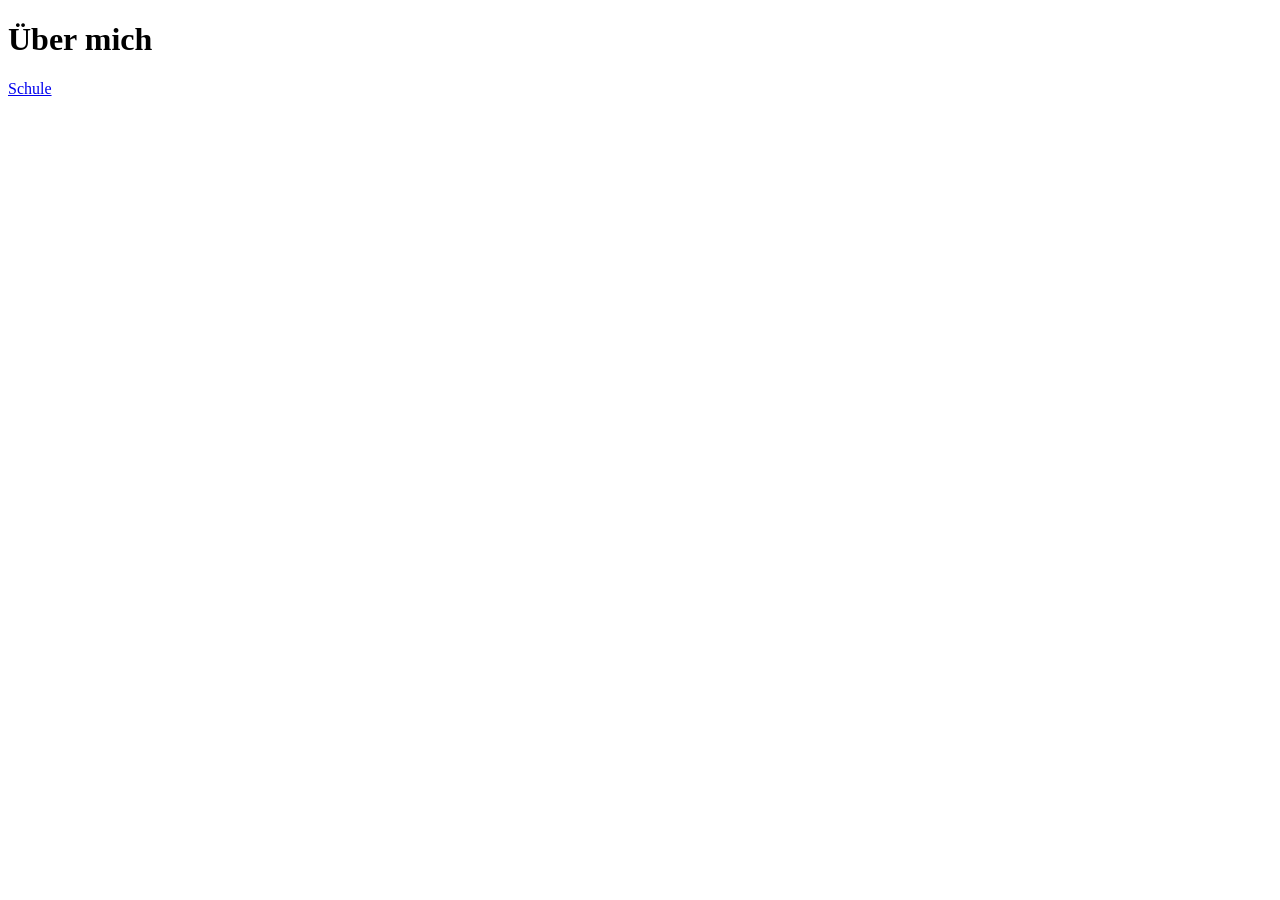
==== 20260922/index.html @ ed880757 "intalize index.html" ====
<!DOCTYPE html>
<html lang="de">
<head>
    <meta charset="UTF-8">
    <meta name="viewport" content="width=device-width, initial-scale=1.0">
    <title>Über mich</title>
</head>
<body>
    <header>
        <h1>Über mich</h1>
        <nav>
            <a href="https://www.spengergasse.at/">Schule</a>
            
        </nav>
    </header>
    <main> 
</body>
</html>
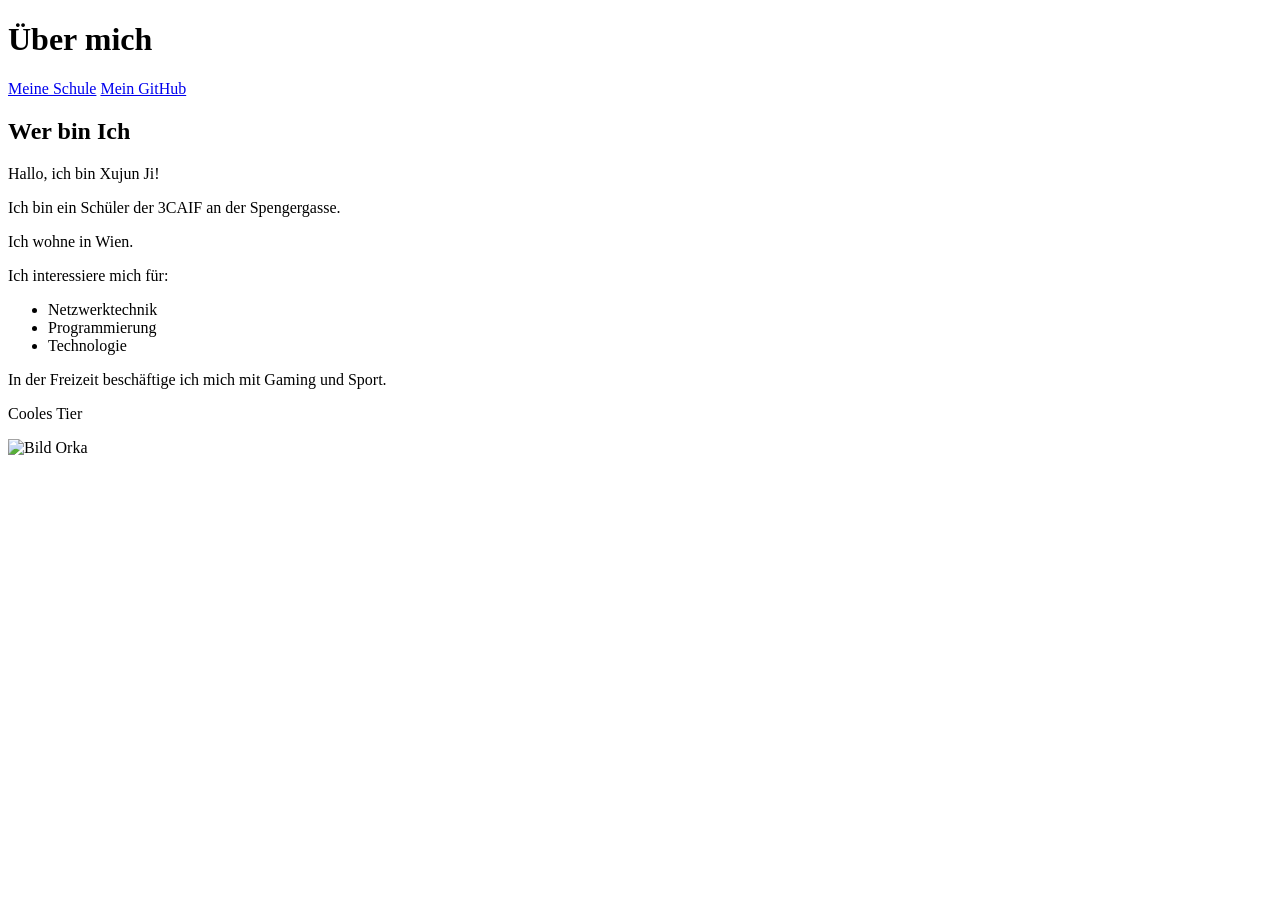
==== commit a620a161: "complete index.html" ====
--- a/20260922/index.html
+++ b/20260922/index.html
@@ -9,10 +9,30 @@
     <header>
         <h1>Über mich</h1>
         <nav>
-            <a href="https://www.spengergasse.at/">Schule</a>
-            
+            <a href="https://www.spengergasse.at/">Meine Schule</a>
+            <a href="https://github.com/j0x8j/wmc_jx/">Mein GitHub</a>
         </nav>
     </header>
-    <main> 
+    <main>
+        <article>
+            <h2>Wer bin Ich</h2>
+            <p>Hallo, ich bin Xujun Ji!</p>
+            <p>Ich bin ein Schüler der 3CAIF an der Spengergasse.</p>
+            <p>Ich wohne in Wien.</p>
+            <p>Ich interessiere mich für:</p>
+            <ul>
+                <li>Netzwerktechnik</li>
+                <li>Programmierung</li>
+                <li>Technologie</li>
+            </ul>
+        </article>
+        <aside>
+            <p>In der Freizeit beschäftige ich mich mit Gaming und Sport.</p>
+        </aside>
+        <aside>            
+            <p>Cooles Tier</p>
+            <img src="https://upload.wikimedia.org/wikipedia/commons/3/37/Killerwhales_jumping.jpg?utm_source=commons.wikimedia.org&utm_campaign=index&utm_content=original" alt="Bild Orka" width="500">
+        </aside>
+    </main>
 </body>
 </html>
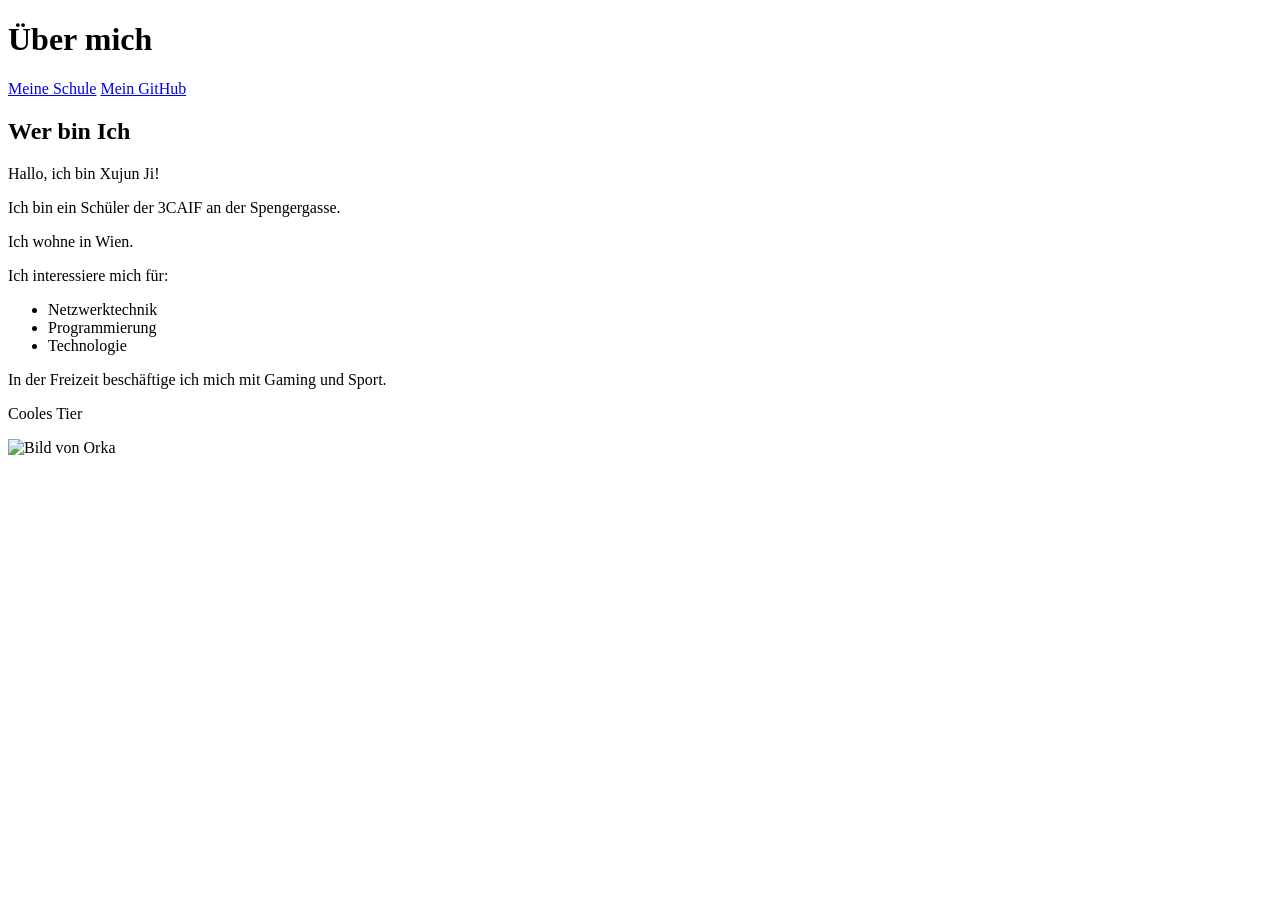
==== commit f15a145a: "Update alt text for killer whale image" ====
--- a/20260922/index.html
+++ b/20260922/index.html
@@ -31,8 +31,8 @@
         </aside>
         <aside>            
             <p>Cooles Tier</p>
-            <img src="https://upload.wikimedia.org/wikipedia/commons/3/37/Killerwhales_jumping.jpg?utm_source=commons.wikimedia.org&utm_campaign=index&utm_content=original" alt="Bild Orka" width="500">
+            <img src="https://upload.wikimedia.org/wikipedia/commons/3/37/Killerwhales_jumping.jpg?utm_source=commons.wikimedia.org&utm_campaign=index&utm_content=original" alt="Bild von Orka" width="500">
         </aside>
     </main>
 </body>
-</html>+</html>
